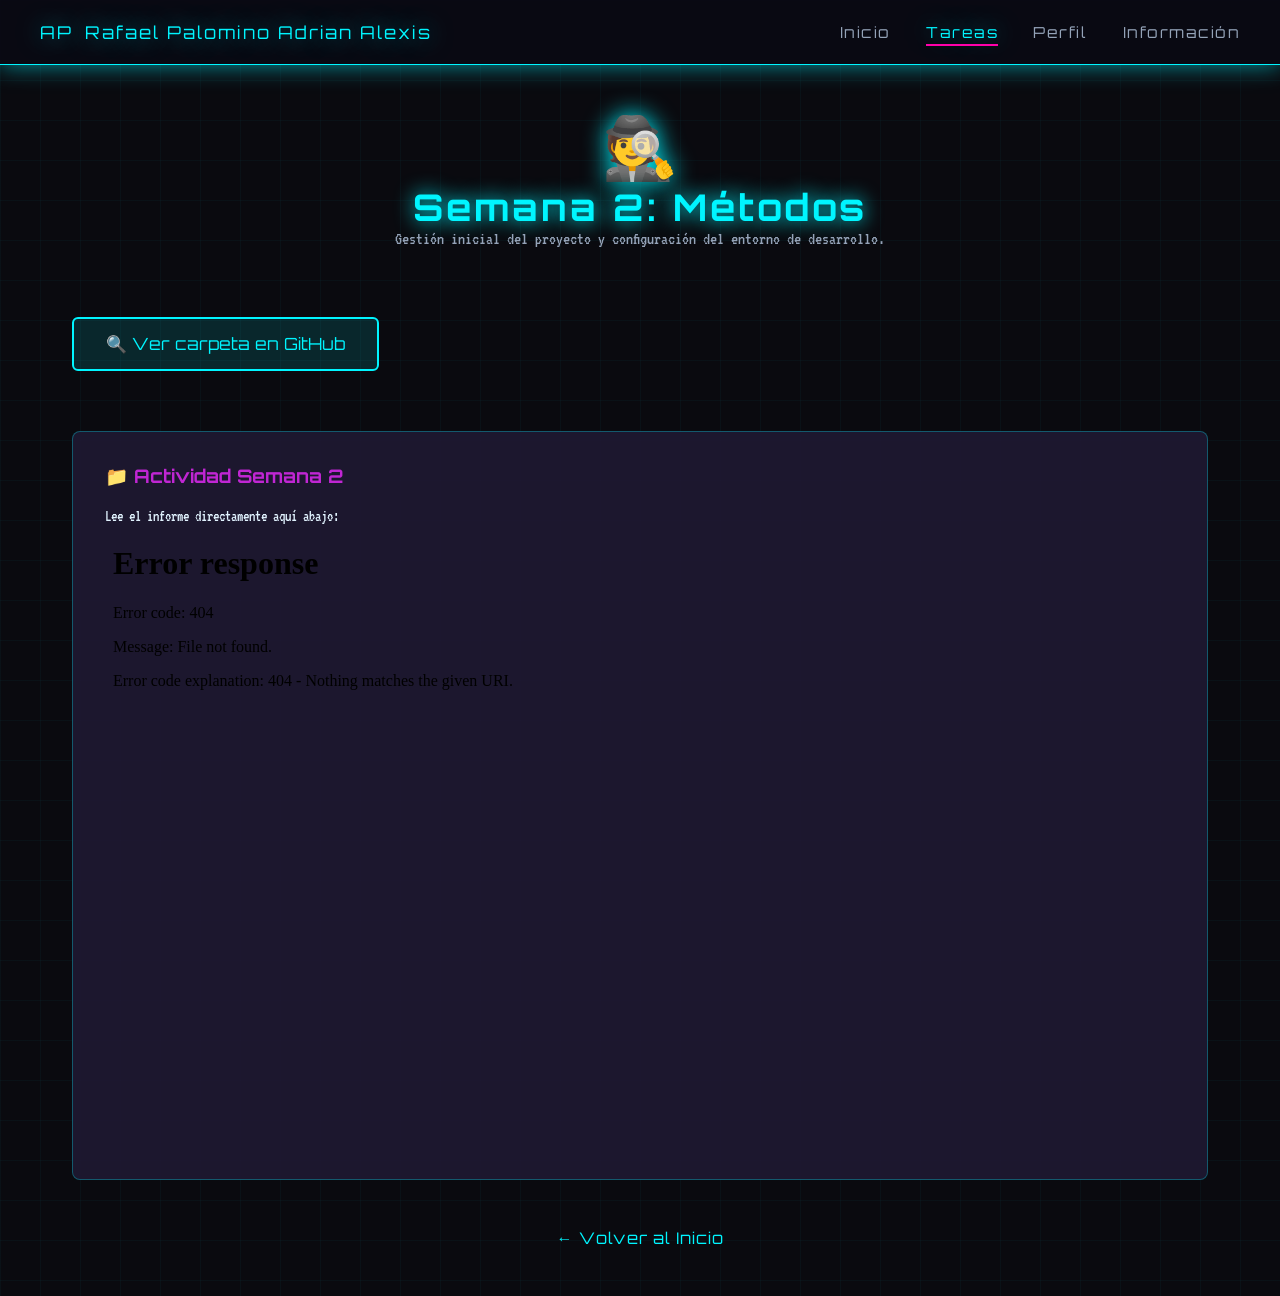
==== pages/semana2.html @ 5071457a "Add files via upload" ====
<!DOCTYPE html>
<html lang="es">
<head>
  <meta charset="UTF-8">
  <meta name="viewport" content="width=device-width, initial-scale=1.0">
  <title>Semana 2 - Rafael Palomino</title>
  
  <link rel="stylesheet" href="../css/styles.css">
  <link rel="stylesheet" href="../css/tareas.css">

  <style>
    .semana-header { text-align: center; margin-bottom: 2.5rem; }
    .semana-icon { font-size: 3.8rem; margin-bottom: 1rem; text-shadow: 0 0 25px var(--accent); }
    .semana-title {
      font-family: 'Orbitron', sans-serif;
      font-size: 2.3rem;
      color: var(--accent);
      letter-spacing: 3px;
      text-shadow: 0 0 20px var(--accent);
    }
    .semana-subtitle {
      color: var(--text-muted);
      font-size: 1.1rem;
      font-family: 'VT323', monospace;
    }
    .github-link {
      display: inline-flex;
      align-items: center;
      gap: 12px;
      background: rgba(0, 245, 255, 0.12);
      color: var(--accent);
      padding: 0.9rem 2rem;
      border-radius: 6px;
      border: 2px solid var(--accent);
      text-decoration: none;
      font-family: 'Orbitron', sans-serif;
      font-size: 1.05rem;
      margin: 1.8rem 0;
      transition: all 0.4s;
    }
    .github-link:hover {
      background: rgba(255, 0, 170, 0.2);
      border-color: var(--accent2);
      color: var(--accent2);
      box-shadow: 0 0 30px rgba(255, 0, 170, 0.6);
    }
    .pdf-section {
      background: var(--bg-card2);
      border: 1px solid var(--border);
      border-radius: 8px;
      padding: 2rem;
      margin: 2rem 0;
    }
    .pdf-title {
      color: var(--accent3);
      margin-bottom: 1.2rem;
      font-family: 'Orbitron', sans-serif;
    }
  </style>
</head>
<body>

  <nav>
    <a href="../index.html" class="nav-brand">
      <span>AP</span> Rafael Palomino Adrian Alexis
    </a>
    <ul class="nav-links">
      <li><a href="../index.html">Inicio</a></li>
      <li><a href="../index.html#tareas" class="active">Tareas</a></li>
      <li><a href="../perfil.html">Perfil</a></li>
      <li><a href="../info.html">Información</a></li>
    </ul>
  </nav>

  <div class="tareas-wrapper">
    <div class="semana-header">
      <span class="semana-icon">🕵️</span>
      <h1 class="semana-title">Semana 2: Métodos</h1>
      <p class="semana-subtitle">Gestión inicial del proyecto y configuración del entorno de desarrollo.</p>
    </div>

    <a href="https://github.com/" target="_blank" class="github-link">
      🔍 Ver carpeta en GitHub
    </a>

    <div class="pdf-section">
      <h3 class="pdf-title">📁 Actividad Semana 2</h3>
      <p>Lee el informe directamente aquí abajo:</p>
      <iframe src="pdfs/actividad-semana2.pdf" width="100%" height="620px" style="border:none; border-radius:6px;"></iframe>
    </div>

    <div style="text-align: center; margin-top: 3rem;">
      <a href="../index.html" class="back-link">← Volver al Inicio</a>
    </div>
  </div>

</body>
</html>
---- css/styles.css ----
/* =========================================
   PORTAFOLIO - NEON CYBER DETECTIVE
   styles.css — Estilos globales
   ========================================= */

@import url('https://fonts.googleapis.com/css2?family=Special+Elite&family=Orbitron:wght@400;500;600&family=VT323&display=swap');

:root {
  --bg-dark:      #0a0a0f;
  --bg-card:      rgba(20, 20, 35, 0.85);
  --bg-card2:     rgba(30, 25, 50, 0.9);
  --accent:       #00f5ff;
  --accent2:      #ff00aa;
  --accent3:      #c026d3;
  --accent-light: #67e8f9;
  --text:         #e0f2fe;
  --text-muted:   #94a3b8;
  --border:       rgba(0, 245, 255, 0.3);
  --glow-cyan:    0 0 25px rgba(0, 245, 255, 0.6);
  --glow-pink:    0 0 25px rgba(255, 0, 170, 0.6);
}

* {
  margin: 0;
  padding: 0;
  box-sizing: border-box;
}

body {
  font-family: 'VT323', monospace;
  background-color: var(--bg-dark);
  color: var(--text);
  min-height: 100vh;
  background-image: 
    linear-gradient(rgba(0, 245, 255, 0.03) 1px, transparent 1px),
    linear-gradient(90deg, rgba(0, 245, 255, 0.03) 1px, transparent 1px);
  background-size: 40px 40px;
  overflow-x: hidden;
}

/* Navbar Cyber */
nav {
  display: flex;
  align-items: center;
  justify-content: space-between;
  padding: 0 2.5rem;
  height: 65px;
  background: rgba(10, 10, 20, 0.95);
  border-bottom: 1px solid var(--accent);
  position: sticky;
  top: 0;
  z-index: 100;
  backdrop-filter: blur(12px);
  box-shadow: var(--glow-cyan);
}

.nav-brand {
  display: flex;
  align-items: center;
  gap: 12px;
  font-family: 'Orbitron', sans-serif;
  font-size: 1.1rem;
  color: var(--accent);
  letter-spacing: 2px;
  text-decoration: none;
  text-shadow: var(--glow-cyan);
}

.nav-links {
  display: flex;
  gap: 2.2rem;
  list-style: none;
}

.nav-links a {
  text-decoration: none;
  color: var(--text-muted);
  font-family: 'Orbitron', sans-serif;
  font-size: 0.95rem;
  letter-spacing: 1.5px;
  transition: all 0.3s;
  position: relative;
}

.nav-links a:hover,
.nav-links a.active {
  color: var(--accent);
  text-shadow: var(--glow-cyan);
}

.nav-links a::after {
  content: '';
  position: absolute;
  width: 0;
  height: 2px;
  bottom: -4px;
  left: 0;
  background: var(--accent2);
  transition: width 0.3s;
}

.nav-links a:hover::after,
.nav-links a.active::after {
  width: 100%;
}

/* Botones Neon */
.btn-primary {
  background: linear-gradient(135deg, var(--accent), var(--accent2));
  color: #0a0a0f;
  border: none;
  padding: 0.85rem 2rem;
  border-radius: 4px;
  font-family: 'Orbitron', sans-serif;
  font-size: 0.95rem;
  letter-spacing: 2px;
  cursor: pointer;
  transition: all 0.3s;
  box-shadow: var(--glow-cyan), var(--glow-pink);
  text-transform: uppercase;
}

.btn-primary:hover {
  transform: translateY(-3px) scale(1.03);
  box-shadow: 0 0 35px rgba(0, 245, 255, 0.8),
              0 0 35px rgba(255, 0, 170, 0.6);
}

.btn-ghost {
  background: transparent;
  color: var(--accent);
  border: 2px solid var(--accent);
  padding: 0.85rem 2rem;
  border-radius: 4px;
  font-family: 'Orbitron', sans-serif;
  font-size: 0.95rem;
  letter-spacing: 2px;
  cursor: pointer;
  transition: all 0.3s;
  text-transform: uppercase;
}

.btn-ghost:hover {
  background: rgba(0, 245, 255, 0.1);
  border-color: var(--accent2);
  color: var(--accent2);
  box-shadow: var(--glow-pink);
}

/* Animaciones */
@keyframes fadeIn {
  from { opacity: 0; transform: translateY(30px); }
  to   { opacity: 1; transform: translateY(0); }
}

.animate-in { animation: fadeIn 0.7s ease forwards; }

/* Utilidades */
.back-link {
  color: var(--accent);
  text-decoration: none;
  font-family: 'Orbitron', sans-serif;
  letter-spacing: 1px;
}

.back-link:hover {
  color: var(--accent2);
  text-shadow: var(--glow-pink);
}
---- css/tareas.css ----
/* =========================================
   tareas.css — Página Tareas — Neon Cyber Detective
   ========================================= */

.tareas-wrapper {
  padding: 3rem 2rem;
  max-width: 1200px;
  margin: 0 auto;
}

.unit-section {
  margin-bottom: 3.5rem;
  animation: fadeIn 0.6s ease;
}

.unit-header {
  display: flex;
  align-items: center;
  gap: 1rem;
  margin-bottom: 0.8rem;
}

.folder-icon { 
  font-size: 2.4rem; 
  color: var(--accent);
}

.unit-title {
  font-family: 'Orbitron', sans-serif;
  font-size: 1.55rem;
  font-weight: 600;
  color: var(--text);
  letter-spacing: 2px;
}

.unit-desc {
  color: var(--text-muted);
  font-size: 1.05rem;
  margin-bottom: 1.5rem;
  font-family: 'VT323', monospace;
}

.weeks-grid {
  display: grid;
  grid-template-columns: repeat(auto-fit, minmax(220px, 1fr));
  gap: 1.2rem;
}

.week-card {
  background: var(--bg-card);
  border: 2px solid var(--border);
  border-radius: 8px;
  padding: 1.6rem 1.2rem;
  text-align: center;
  cursor: pointer;
  transition: all 0.4s;
  font-family: 'Orbitron', sans-serif;
  font-size: 1.1rem;
  letter-spacing: 1.5px;
  color: var(--text);
  text-decoration: none;
  box-shadow: 0 4px 15px rgba(0, 0, 0, 0.3);
}

.week-card:hover {
  border-color: var(--accent2);
  background: rgba(192, 38, 211, 0.15);
  transform: translateY(-8px);
  box-shadow: 
    0 0 30px rgba(0, 245, 255, 0.5),
    0 0 30px rgba(255, 0, 170, 0.4);
  color: var(--accent-light);
}
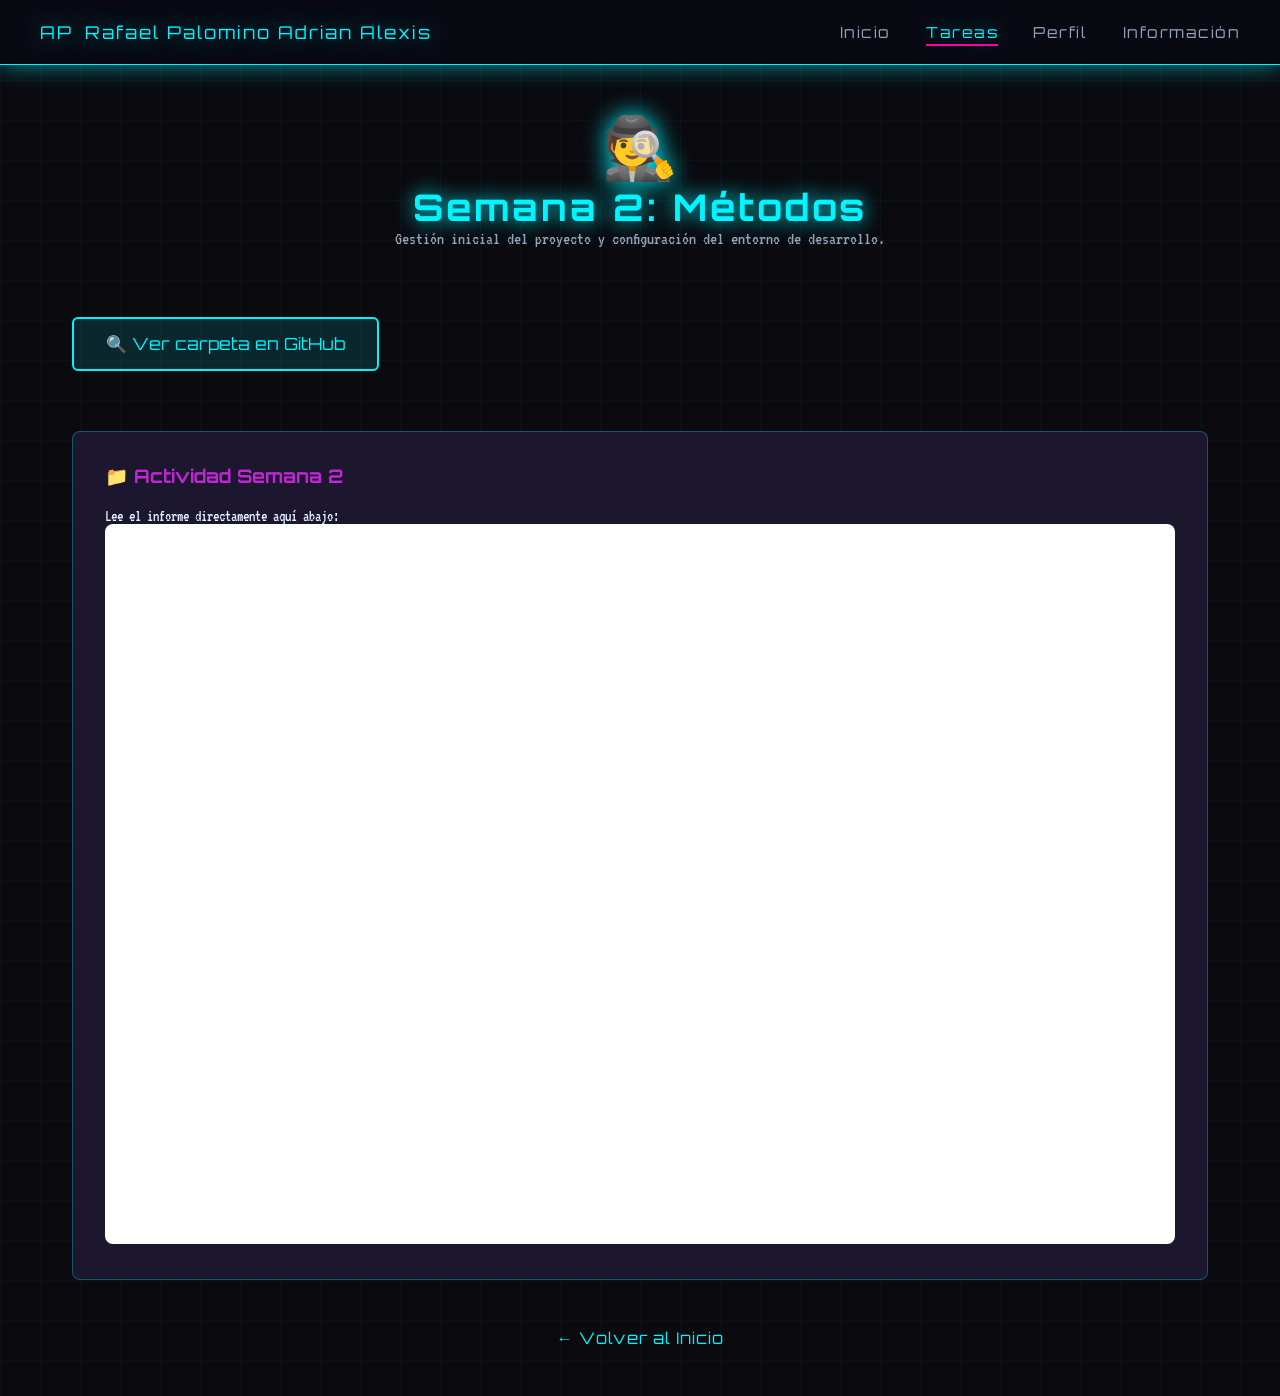
==== commit 7fdf57e0: "Update semana2.html" ====
--- a/pages/semana2.html
+++ b/pages/semana2.html
@@ -56,6 +56,9 @@
       margin-bottom: 1.2rem;
       font-family: 'Orbitron', sans-serif;
     }
+    iframe {
+      background: white;
+    }
   </style>
 </head>
 <body>
@@ -79,14 +82,22 @@
       <p class="semana-subtitle">Gestión inicial del proyecto y configuración del entorno de desarrollo.</p>
     </div>
 
-    <a href="https://github.com/" target="_blank" class="github-link">
+    <!-- Botón GitHub -->
+    <a href="https://github.com/SimpDeWatson/Portafolio_Universitario/tree/main/pages/semana2" 
+       target="_blank" 
+       class="github-link">
       🔍 Ver carpeta en GitHub
     </a>
 
     <div class="pdf-section">
       <h3 class="pdf-title">📁 Actividad Semana 2</h3>
       <p>Lee el informe directamente aquí abajo:</p>
-      <iframe src="pdfs/actividad-semana2.pdf" width="100%" height="620px" style="border:none; border-radius:6px;"></iframe>
+      <iframe 
+        src="https://docs.google.com/viewer?url=https://raw.githubusercontent.com/SimpDeWatson/Portafolio_Universitario/main/pages/semana2/Semana2_Apache.pdf&embedded=true" 
+        width="100%" 
+        height="720px" 
+        style="border:none; border-radius:8px;">
+      </iframe>
     </div>
 
     <div style="text-align: center; margin-top: 3rem;">
@@ -95,4 +106,4 @@
   </div>
 
 </body>
-</html>+</html>
